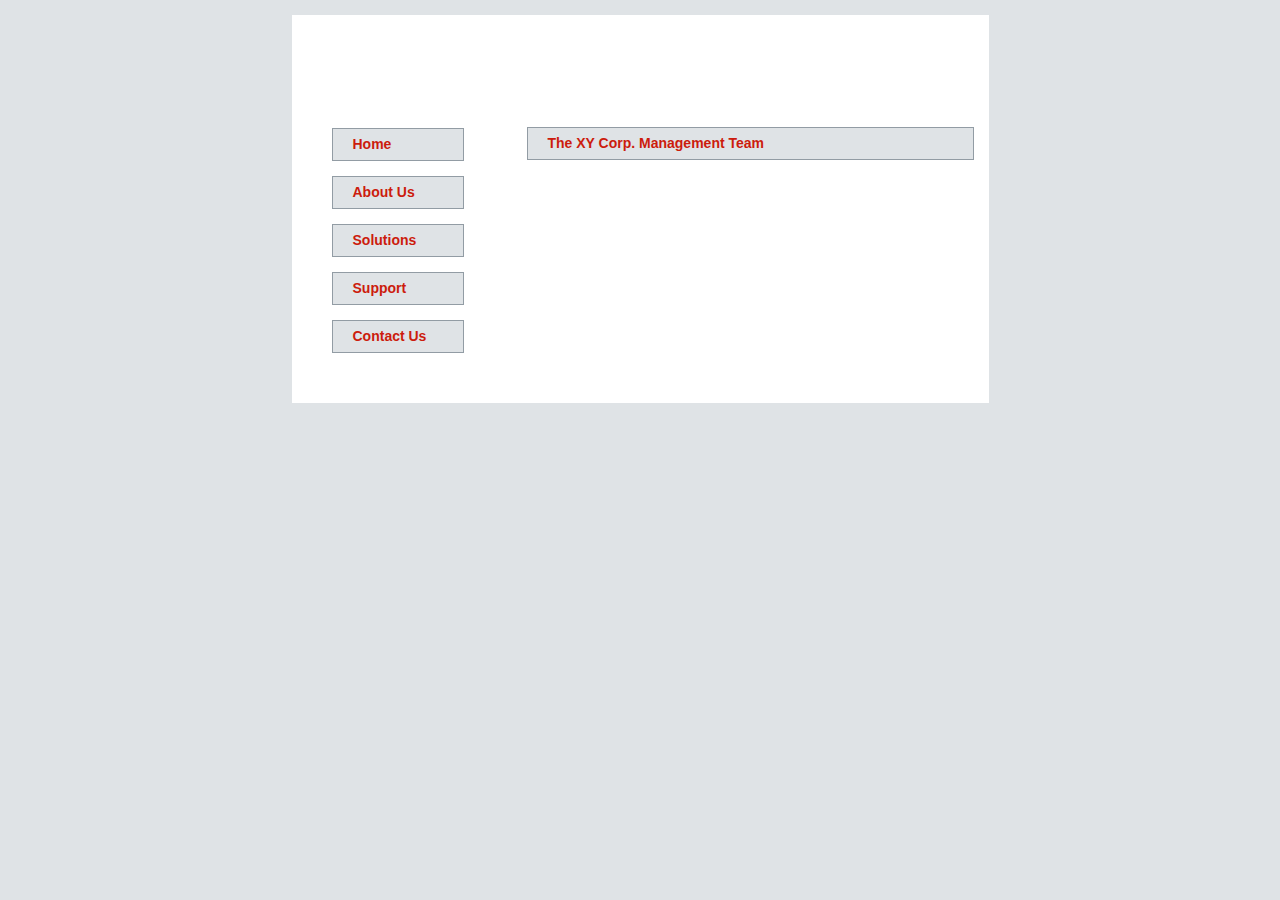
==== index.html @ 29a0336c "initial commit" ====
<!DOCTYPE html>
<html lang="en">

<head>
	<meta charset="UTF-8">
	<title>Welcome to XY Corp.</title>
	<link href="css/styles.css" type="text/css" rel="stylesheet">
	<script src="js/jquery.js"></script>
	<script src="js/script.js"></script>
</head>

<body>
	<section id="container">
		<header></header>

		<nav>
			<ul>
				<li><a href="index.html">Home</a></li>
				<li><a href="aboutus.html">About Us</a></li>
				<li><a href="solutions.html">Solutions</a></li>
				<li><a href="support.html">Support</a></li>
				<li><a href="contactus.html">Contact Us</a></li>
			</ul>
		</nav>

		<section id="content">
			<h2>The XY Corp. Management Team</h2>

			<div id="team"></div>
		</section>

		<footer></footer>
	</section>

	
</body>

</html>
---- css/styles.css ----
article, aside, figure, footer, header, nav, section {
    display: block;
}
body {
	font-family: Arial, Helvetica, sans-serif;
	font-size: 0.8em;
	line-height: 25px;
	background-color: #dfe3e6;
}
#container {
	background: #fff;
	width: 697px;
	margin: 15px auto 0 auto;
}
header {
	height: 100px;
	background: url("../images/logo.gif") no-repeat 25px;
}
nav	{
	width: 235px;
	float: left;
}
nav ul {
	list-style-type: none;
}
nav ul li a:link, nav ul li a:visited, #content h2 {
	font-size: 14px;
	font-weight: bold;
	background: #dfe3e6 url("../images/bullet.gif") no-repeat 7px center;
	padding: 3px 0 3px 20px;
	border: solid #929ca4 1px;
	color: #cc1c0d;
}
nav ul li a:link, nav ul li a:visited {
	width: 110px;
	margin-bottom: 15px;
	text-decoration:none;
	display: block;
}				
nav ul li a:hover {
	color: #000;
	background-color: #ccc;
}
#content {
	width: 447px;
	float: left;
	background-color: #fff;
	padding-right: 15px;
}
h3, h4 {
	margin: 0;
	color: #000080;
}
footer {
	height: 35px;
	background: url("../images/footer.gif");
	clear: both;
}
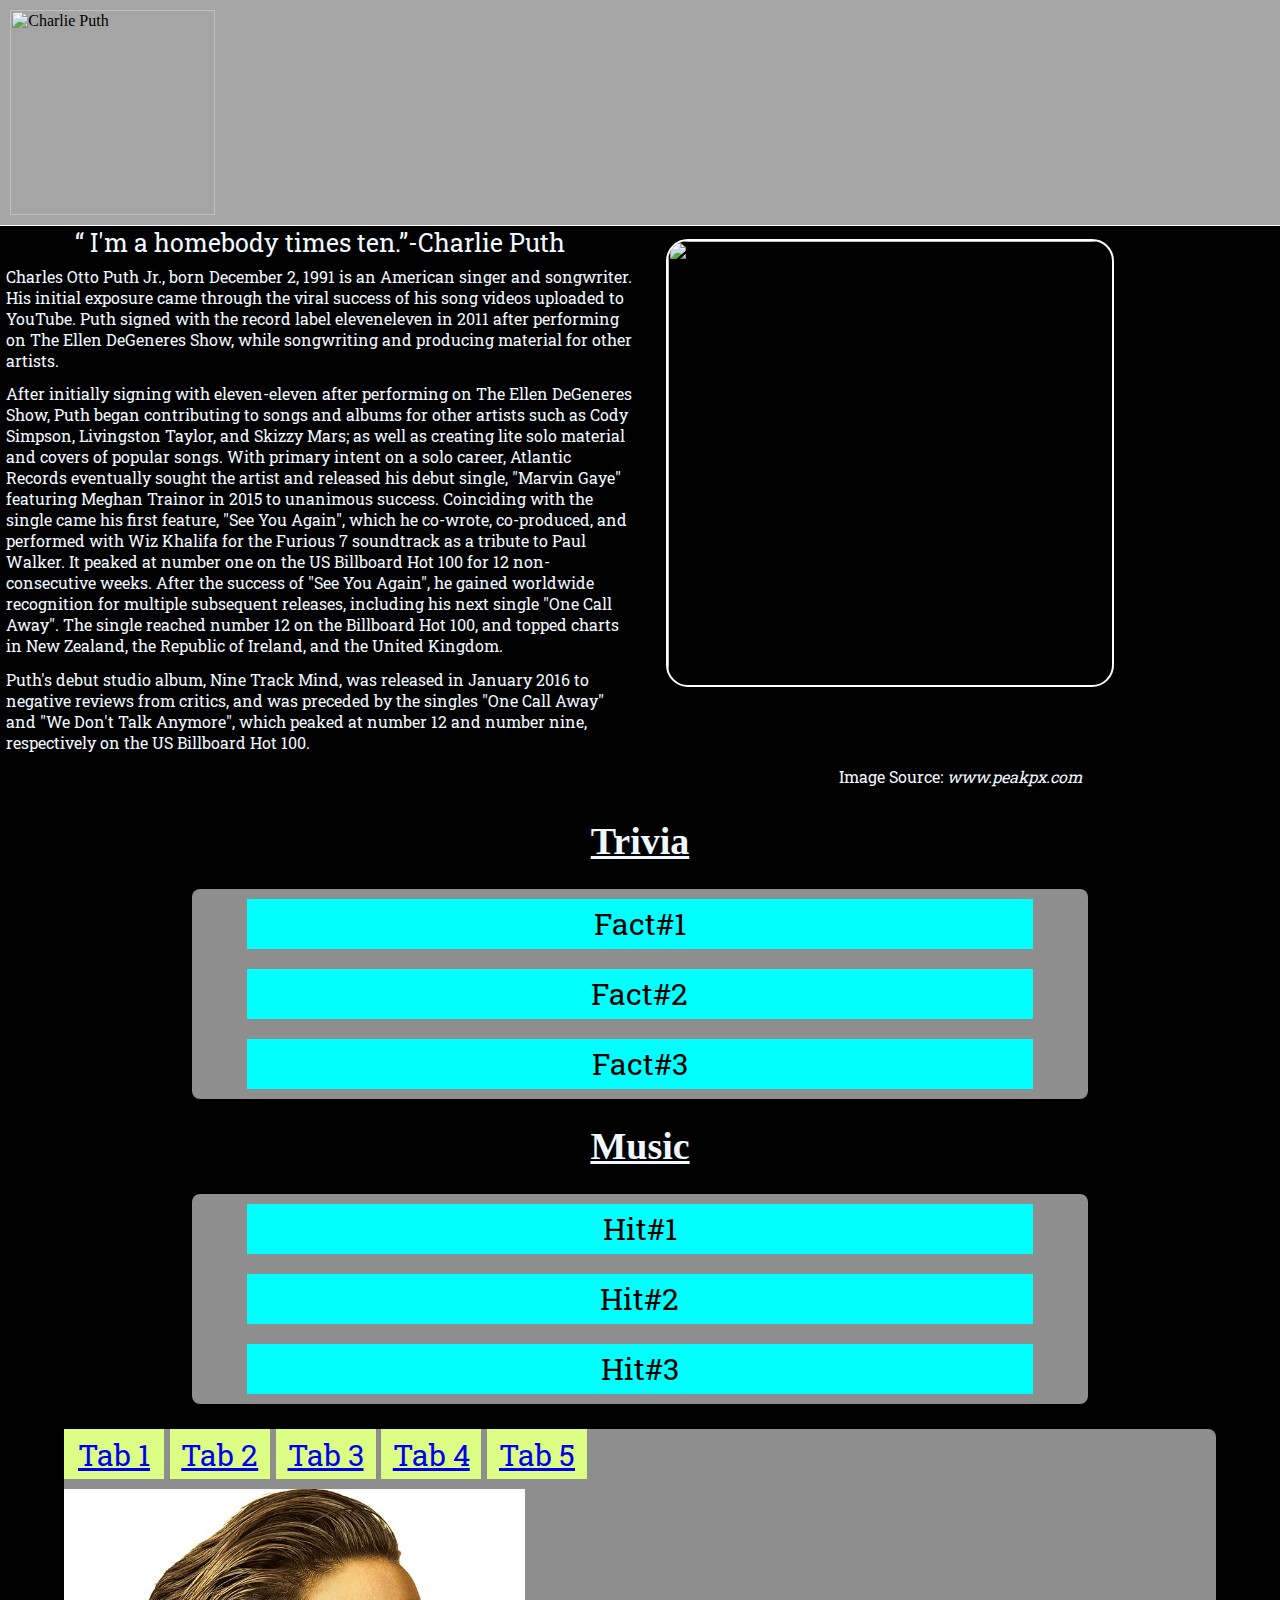
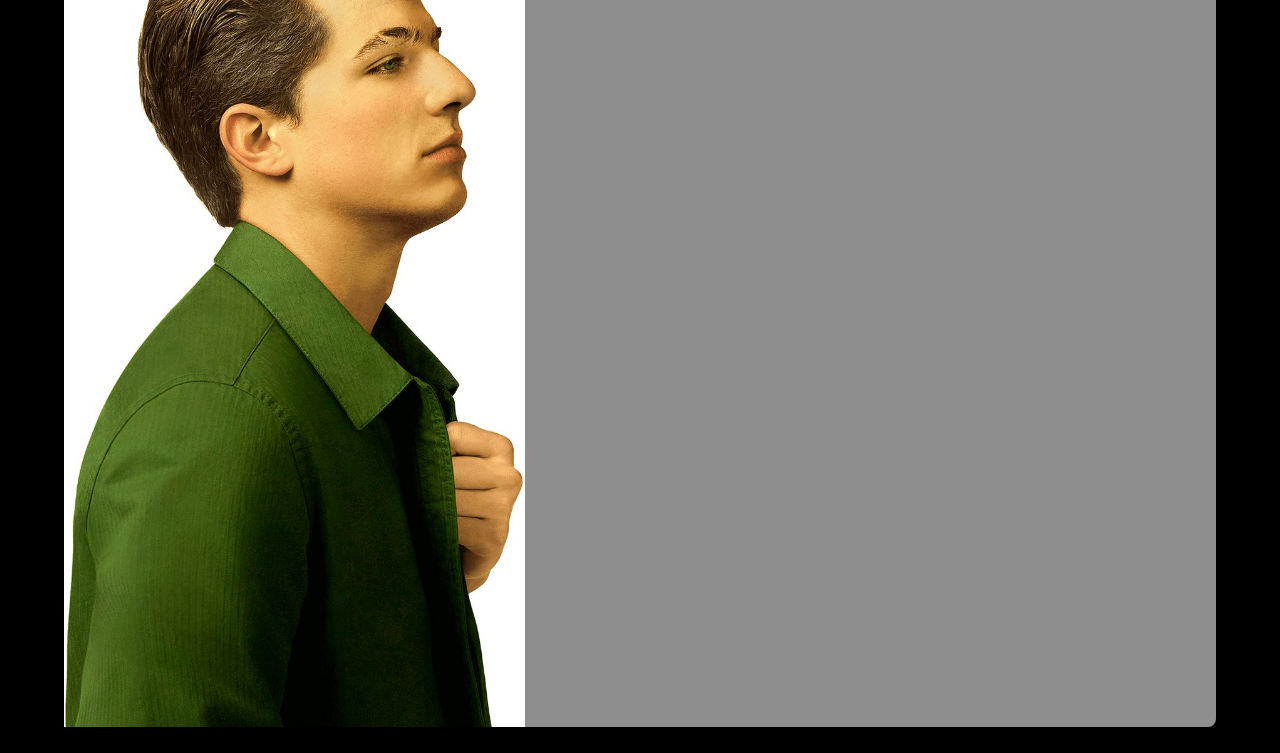
==== commit d56f4aba: "commit" ====
--- a/index.html
+++ b/index.html
@@ -1,38 +1,107 @@
-<!DOCTYPE html>
-<html lang="en">
+<html>
 
-<head>
-	<meta charset="UTF-8">
-	<title>Welcome to XY Corp.</title>
-	<link href="css/styles.css" type="text/css" rel="stylesheet">
-	<script src="js/jquery.js"></script>
-	<script src="js/script.js"></script>
-</head>
-
-<body>
-	<section id="container">
-		<header></header>
-
-		<nav>
-			<ul>
-				<li><a href="index.html">Home</a></li>
-				<li><a href="aboutus.html">About Us</a></li>
-				<li><a href="solutions.html">Solutions</a></li>
-				<li><a href="support.html">Support</a></li>
-				<li><a href="contactus.html">Contact Us</a></li>
-			</ul>
-		</nav>
-
-		<section id="content">
-			<h2>The XY Corp. Management Team</h2>
-
-			<div id="team"></div>
-		</section>
-
-		<footer></footer>
-	</section>
-
-	
-</body>
+  <head>
+    <link href="css/style.css" rel="stylesheet">
+    <meta name="viewport" content="width=device-width, initial-scale=1.0">
+    <link rel="preconnect" href="https://fonts.googleapis.com">
+    <link rel="preconnect" href="https://fonts.gstatic.com" crossorigin>
+    <link rel="preconnect" href="https://fonts.googleapis.com">
+    <link rel="preconnect" href="https://fonts.gstatic.com" crossorigin>
+    <link
+      href="https://fonts.googleapis.com/css2?family=Abril+Fatface&family=Bagel+Fat+One&family=Roboto+Mono:ital,wght@0,100;1,100&family=Roboto+Slab:wght@300;400&family=Roboto:ital,wght@0,100;1,100;1,900&family=Yatra+One&display=swap"
+      rel="stylesheet">
+    <link
+      href="https://fonts.googleapis.com/css2?family=Roboto+Slab:wght@300;400&display=swap"
+      rel="stylesheet">
+  </head>
+  <body>
+    <header>
+      <img src="img/cooltxt.png" alt="Charlie Puth">
+    </header>
+    <main>
+      <quote class="mainqte" style="display: block;font-size: 25px;"> &ldquo; I'm a homebody times ten.&rdquo;-Charlie Puth</quote>
+      <img class="mainimg" src="img/wp1842538-charlie-puth-wallpapers.jpg" alt="">
+      <p>Charles Otto Puth Jr., born December 2, 1991 is an American singer and songwriter. His initial exposure came through the viral success of his 
+        song videos uploaded to YouTube. Puth signed with the record label eleveneleven in 2011 after performing on The Ellen DeGeneres Show, while songwriting 
+        and producing material for other artists.</p>
+        <p class="para2">After initially signing with eleven-eleven after performing on The Ellen DeGeneres Show, Puth began contributing to songs 
+        and albums for other artists such as Cody Simpson, Livingston Taylor, and Skizzy Mars; as well as creating lite solo material 
+        and covers of popular songs. With primary intent on a solo career, Atlantic Records eventually sought the artist and released 
+        his debut single, "Marvin Gaye" featuring Meghan Trainor in 2015 to unanimous success. Coinciding with the single came his 
+        first feature, "See You Again", which he co-wrote, co-produced, and performed with Wiz Khalifa for the Furious 7 soundtrack as 
+        a tribute to Paul Walker. It peaked at number one on the US Billboard Hot 100 for 12 non-consecutive weeks. After the success 
+        of "See You Again", he gained worldwide recognition for multiple subsequent releases, including his next single "One Call Away". 
+        The single reached number 12 on the Billboard Hot 100, and topped charts in New Zealand, the Republic of Ireland, and the United Kingdom.</p>
+        <p class="para3">Puth's debut studio album, Nine Track Mind, was released in January 2016 to negative reviews from critics, and was preceded by 
+        the singles "One Call Away" and "We Don't Talk Anymore", which peaked at number 12 and number nine, respectively on the US 
+        Billboard Hot 100.</p>
+        <p class="maincit">Image Source: <cite>www.peakpx.com</cite></p>
+    </main>
+    <h2>Trivia</h2>
+    <section class="accrd accrd1">
+      <div class="acc_cntainr">
+          <button class="accordion-control">Fact#1</button>
+            <div class="accordion-panel">As a two-year-old, Puth's right eyebrow was permanently scarred in a nearly fatal dog-bite incident.
+            </div>
+          </div>
+        <div class="acc_cntainr">
+          <button class="accordion-control">Fact#2</button>
+            <div class="accordion-panel">His father is Catholic and his mother is Jewish.
+            </div>
+          </div>
+        <div class="acc_cntainr">
+          <button class="accordion-control">Fact#3</button>
+            <div class="accordion-panel">He has two younger siblings, twins Stephen and Mikaela.
+            </div>
+          </div>
+        
+    </section>
+    <h2>Music</h2>
+    <section class="accrd accrd2">
+      <div class="acc_cntainr">
+          <button class="accordion-control">Hit#1</button>
+            <div class="accordion-panel">See You Again
+            </div>
+          </div>
+        <div class="acc_cntainr">
+          <button class="accordion-control">Hit#2</button>
+            <div class="accordion-panel">Slow Down
+            </div>
+          </div>
+        <div class="acc_cntainr">
+          <button class="accordion-control">Hit#3</button>
+            <div class="accordion-panel">Empty Cups
+            </div>
+          </div>
+    </section>
+    <section class="tabbd_sectns">
+      <div class="tabs">
+        <button class="tab_cntrl"><a href="#tab1">Tab 1</a></button>
+        <button class="tab_cntrl"><a href="#tab2">Tab 2</a></button>
+        <button class="tab_cntrl"><a href="#tab3">Tab 3</a></button>
+        <button class="tab_cntrl"><a href="#tab4">Tab 4</a></button>
+        <button class="tab_cntrl"><a href="#tab5">Tab 5</a></button>
+      </div>
+      <div class="tab-panel active" id="tab1">
+          <img src="img/pic1.jpeg">
+        </div>
+        <div class="tab-panel" id="tab2">
+          <img src="img/pic2.jpeg">
+        </div>
+        <div class="tab-panel" id="tab3">
+          <img src="img/pic3.jpeg">
+        </div>
+        <div class="tab-panel" id="tab4">
+          <img src="img/pic4.jpeg">
+        </div>
+        <div class="tab-panel" id="tab5">
+          <img src="img/pic5.jpeg">
+        </div>
+    </section>
+    <script src="https://code.jquery.com/jquery-3.7.1.min.js"
+      integrity="sha256-/JqT3SQfawRcv/BIHPThkBvs0OEvtFFmqPF/lYI/Cxo="
+      crossorigin="anonymous"></script>
+    <script type="text/javascript" src="js/script.js"></script>
+  </body>
 
 </html>--- a/css/style.css
+++ b/css/style.css
@@ -0,0 +1,127 @@
+/* CSS Reset*/
+* {
+    margin: 0;
+    padding: 0;
+    box-sizing: border-box;
+}
+header{
+    background-color: rgb(165, 165, 165);
+    padding: 0.8%;
+    border-bottom: 1px solid white;
+}
+header img{
+    width: 16vw;
+}
+body{
+    background-color: black;
+}
+h2{
+    text-align: center;
+    font-size: 38px;
+    text-decoration: underline;
+    color: aliceblue;
+    
+}
+main{
+    font-family: 'Roboto Slab', serif;
+    color: aliceblue;
+    display: grid;
+    grid-template-columns: 1fr 1fr;
+    grid-template-rows: minmax(autofit,50px) minmax(autofit,100px)  minmax(autofit,250px) minmax(autofit,100px),minmax(autofit,50px);
+    margin-bottom: 2%;
+}
+.mainqte{
+    justify-self: center;
+    align-self: center;
+}
+main img{
+    grid-area: 1/2/5/2;
+    margin: 2% 0 0 4%;
+    border: 2px solid white;
+    width: 35vw;
+    border-radius: 22px;
+}
+main p{
+    padding: 1%;
+}
+.para2{
+    grid-area: 3/1/4/1;
+}
+.para3{
+    grid-area: 4/1/5/1;
+}
+.maincit{
+    grid-area: 5/2/6/2;
+    justify-self: center;
+}
+
+.accrd{
+    border-radius: 8px;
+    background-color: rgb(142, 142, 142);
+    width: 70%;
+    max-height:50%;
+    margin: 2% auto;
+    font-family: 'Roboto Slab', serif;
+    color: white;
+}
+
+.acc_cntainr{
+    padding: 10px;
+    width: 100%;
+    margin: 0 auto;
+    width: 90%;
+}
+
+.accordion-control{
+    cursor: pointer;
+    width: 100%;
+    height: 50px;
+    font-family: 'Roboto Slab', serif;
+    font-size: 30px;
+    background-color: aqua;
+    border: none;
+}
+.acc_cntainr>div{
+    display: none;
+    
+}
+.acc_cntainr>.active{
+    text-align: center;
+    background-color: black;
+    height:70px;
+    font-size: 20px;
+    color:rgb(255, 255, 255);
+}
+.tabbd_sectns{
+    border-radius: 8px;
+    background-color: rgb(142, 142, 142);
+    width: 90%;
+    margin: 2% auto;
+    font-family: 'Roboto Slab', serif;
+    color: white;
+}
+.tabs{
+    display: grid;
+    grid-template-rows: 60px;
+    grid-template-columns: repeat(5,100px);
+    column-gap: 0.5%;
+}
+.tab_cntrl{
+    display: inline;
+    cursor: pointer;
+    width: 100%;
+    height: 50px;
+    font-family: 'Roboto Slab', serif;
+    font-size: 30px;
+    background-color: rgb(220, 254, 132);
+    border: none;
+}
+.tabbd_sectns>.tab-panel>img{
+    width: 40%;
+}
+.tab-panel{
+    display: none;
+}
+.tab-panel.active{
+    display: block;
+}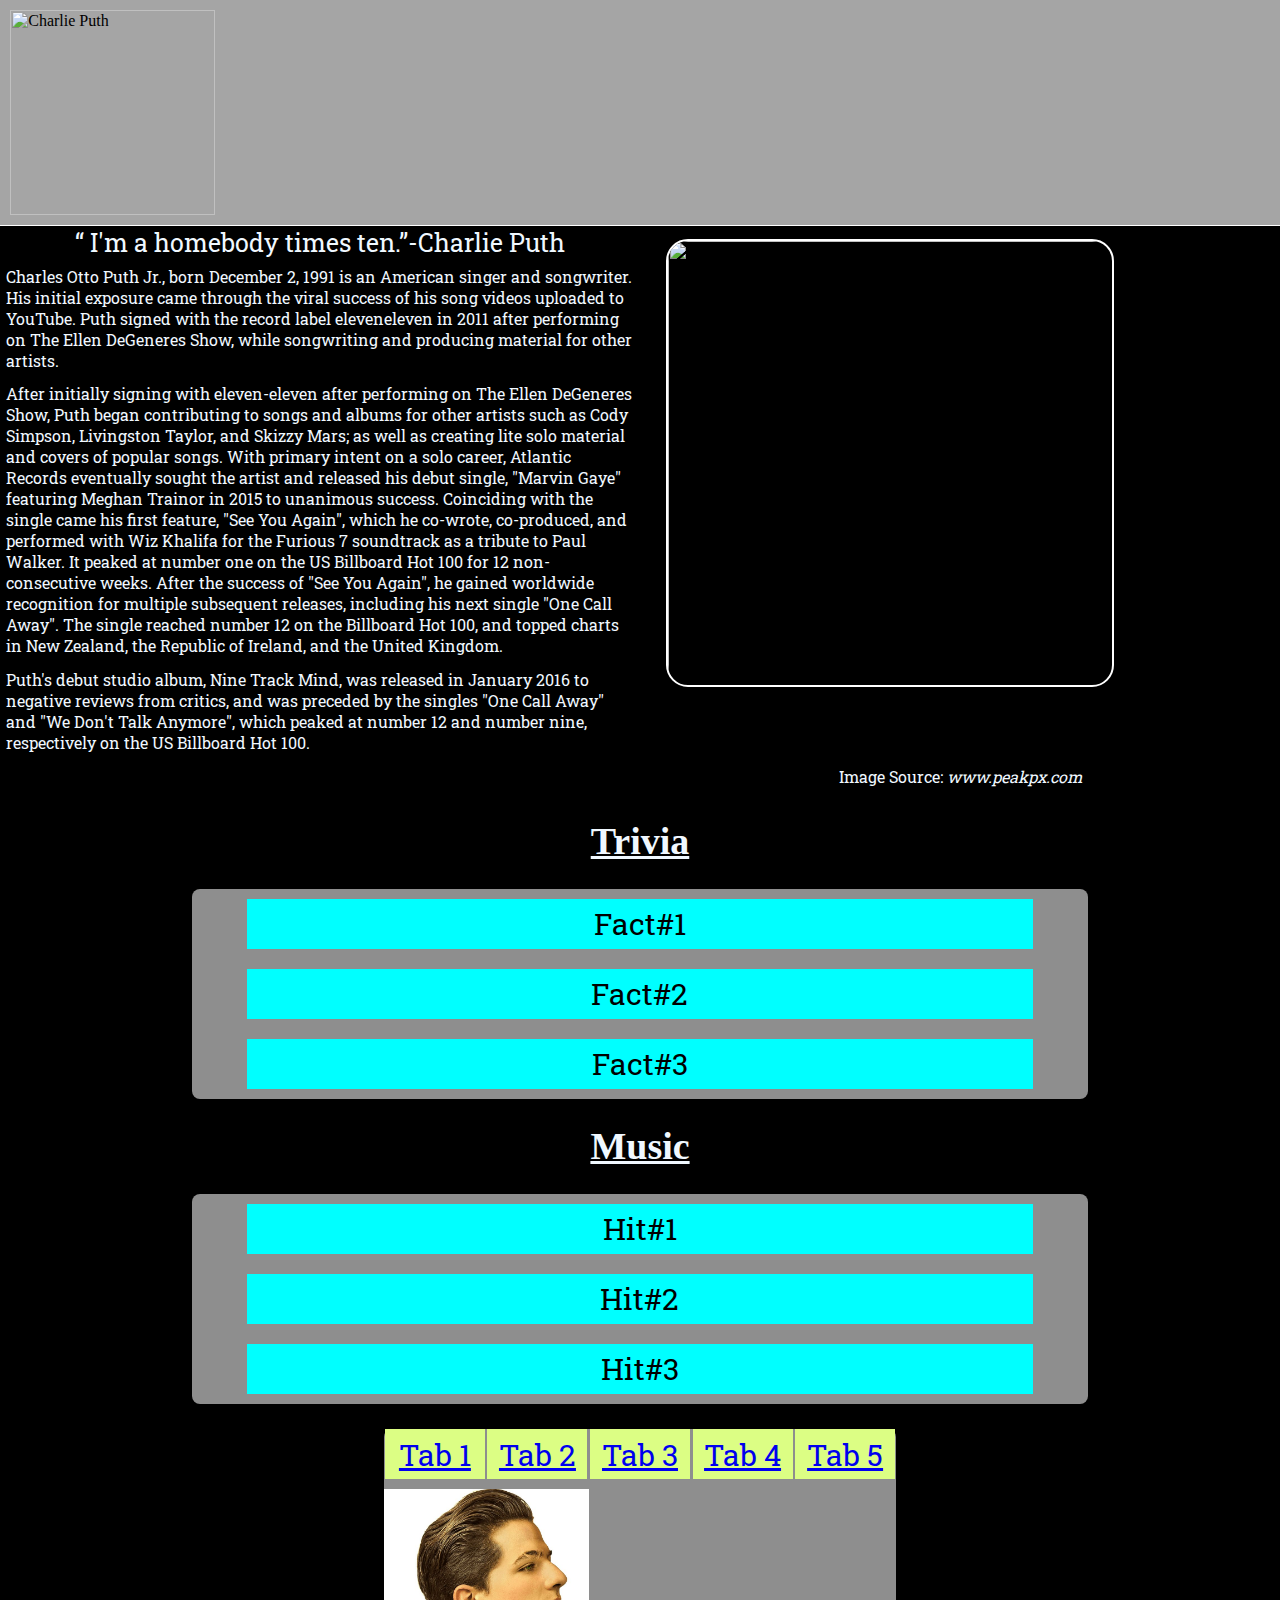
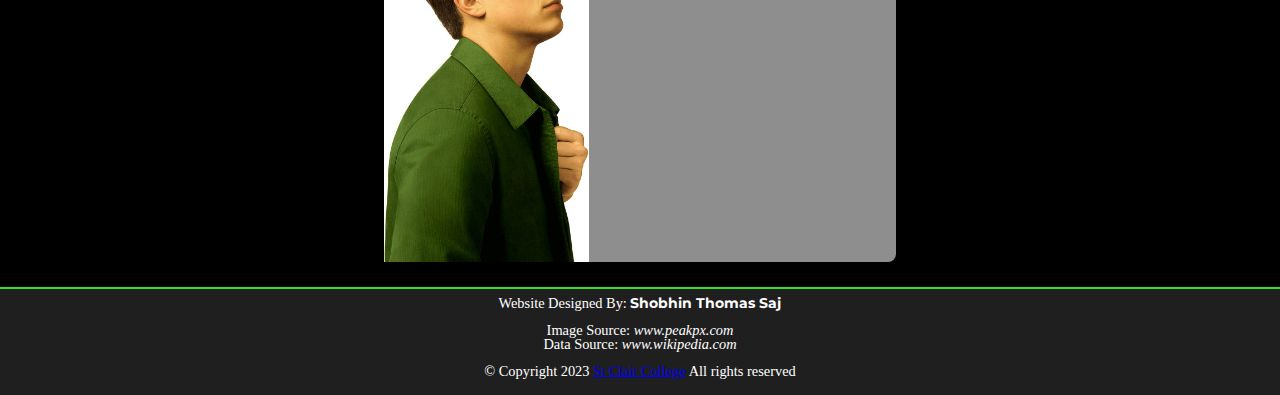
==== commit c419a4e3: "commit" ====
--- a/index.html
+++ b/index.html
@@ -7,12 +7,11 @@
     <link rel="preconnect" href="https://fonts.gstatic.com" crossorigin>
     <link rel="preconnect" href="https://fonts.googleapis.com">
     <link rel="preconnect" href="https://fonts.gstatic.com" crossorigin>
-    <link
-      href="https://fonts.googleapis.com/css2?family=Abril+Fatface&family=Bagel+Fat+One&family=Roboto+Mono:ital,wght@0,100;1,100&family=Roboto+Slab:wght@300;400&family=Roboto:ital,wght@0,100;1,100;1,900&family=Yatra+One&display=swap"
-      rel="stylesheet">
-    <link
-      href="https://fonts.googleapis.com/css2?family=Roboto+Slab:wght@300;400&display=swap"
-      rel="stylesheet">
+    <link href="https://fonts.googleapis.com/css2?family=Abril+Fatface&family=Bagel+Fat+One&family=Roboto+Mono:ital,wght@0,100;1,100&family=Roboto+Slab:wght@300;400&family=Roboto:ital,wght@0,100;1,100;1,900&family=Yatra+One&display=swap" rel="stylesheet">
+    <link href="https://fonts.googleapis.com/css2?family=Roboto+Slab:wght@300;400&display=swap" rel="stylesheet">
+    <link rel="preconnect" href="https://fonts.googleapis.com">
+    <link rel="preconnect" href="https://fonts.gstatic.com" crossorigin>
+    <link href="https://fonts.googleapis.com/css2?family=Montserrat:ital,wght@1,300&display=swap" rel="stylesheet">
   </head>
   <body>
     <header>
@@ -97,7 +96,15 @@
         <div class="tab-panel" id="tab5">
           <img src="img/pic5.jpeg">
         </div>
+        
     </section>
+    <footer>
+
+      <p>Website Designed By: <strong>Shobhin Thomas Saj</strong>
+        <p>Image Source: <cite>www.peakpx.com</cite><br>Data Source: <cite>www.wikipedia.com</cite></p>
+          <p>&copy; Copyright 2023 <a href="https://www.stclaircollege.ca">St
+                  Clair College</a> All rights reserved</p>
+      </footer>
     <script src="https://code.jquery.com/jquery-3.7.1.min.js"
       integrity="sha256-/JqT3SQfawRcv/BIHPThkBvs0OEvtFFmqPF/lYI/Cxo="
       crossorigin="anonymous"></script>
--- a/css/style.css
+++ b/css/style.css
@@ -95,7 +95,7 @@
 .tabbd_sectns{
     border-radius: 8px;
     background-color: rgb(142, 142, 142);
-    width: 90%;
+    width: 40%;
     margin: 2% auto;
     font-family: 'Roboto Slab', serif;
     color: white;
@@ -104,6 +104,7 @@
     display: grid;
     grid-template-rows: 60px;
     grid-template-columns: repeat(5,100px);
+    justify-content: center;
     column-gap: 0.5%;
 }
 .tab_cntrl{
@@ -124,4 +125,27 @@
 }
 .tab-panel.active{
     display: block;
+}
+/*Footer section styles*/
+footer {
+    background-color: #1f1f1f;
+    width: 100%;
+    height: 12%;
+    border-top: 2px solid rgb(56, 225, 38);
+    
+}
+
+footer p {
+
+    text-align: center;
+    color: white;
+    width: 50%;
+    font-size: 90%;
+    margin: 0 auto;
+    line-height: 100%;
+    padding: 0.5%;
+}
+
+footer>p>strong {
+    font-family: 'Montserrat', sans-serif;
 }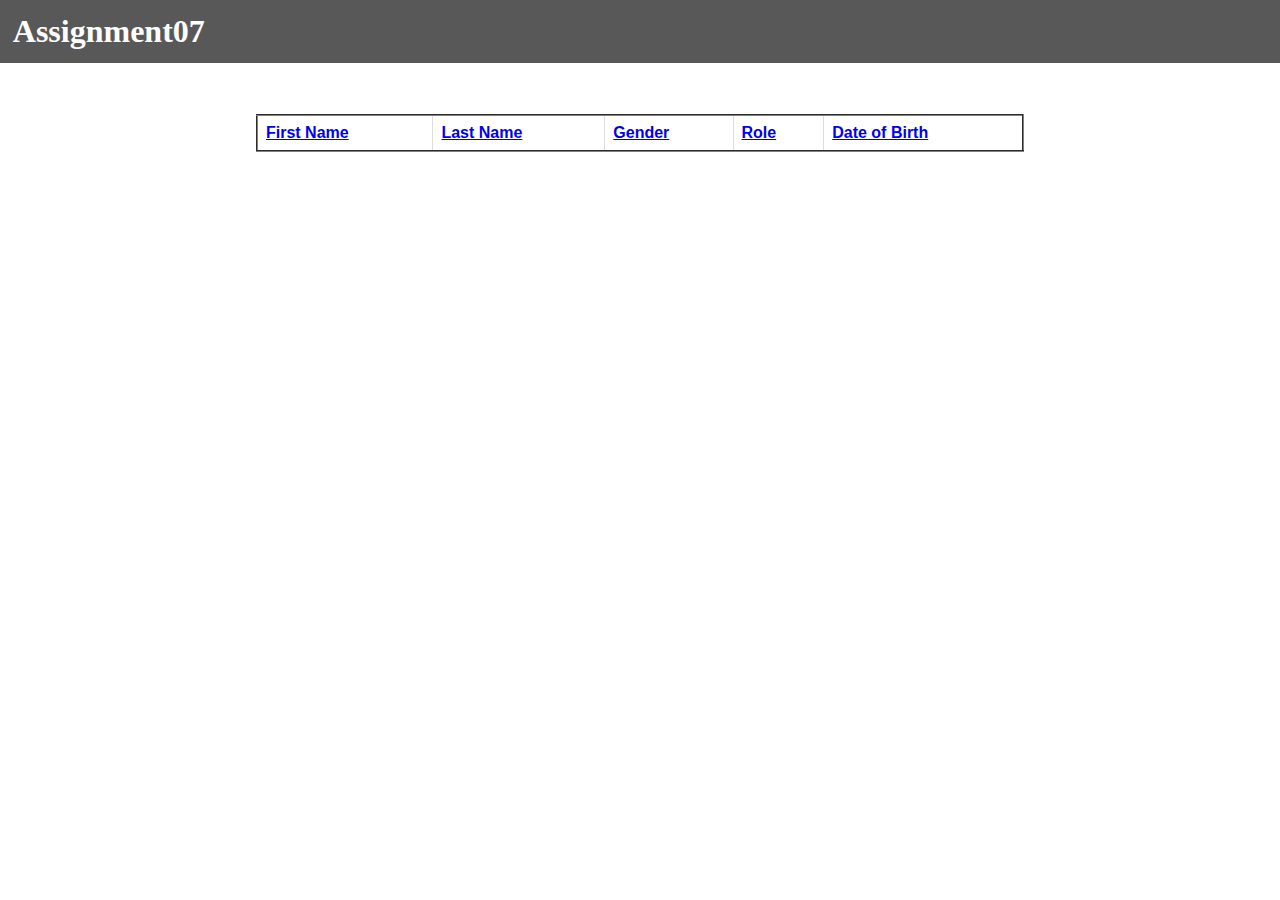
==== commit 5f538f54: "script modified" ====
--- a/index.html
+++ b/index.html
@@ -1,114 +1,28 @@
-<html>
-
-  <head>
-    <link href="css/style.css" rel="stylesheet">
+<!DOCTYPE html>
+<html lang="en">
+<head>
+    <meta charset="UTF-8">
     <meta name="viewport" content="width=device-width, initial-scale=1.0">
-    <link rel="preconnect" href="https://fonts.googleapis.com">
-    <link rel="preconnect" href="https://fonts.gstatic.com" crossorigin>
-    <link rel="preconnect" href="https://fonts.googleapis.com">
-    <link rel="preconnect" href="https://fonts.gstatic.com" crossorigin>
-    <link href="https://fonts.googleapis.com/css2?family=Abril+Fatface&family=Bagel+Fat+One&family=Roboto+Mono:ital,wght@0,100;1,100&family=Roboto+Slab:wght@300;400&family=Roboto:ital,wght@0,100;1,100;1,900&family=Yatra+One&display=swap" rel="stylesheet">
-    <link href="https://fonts.googleapis.com/css2?family=Roboto+Slab:wght@300;400&display=swap" rel="stylesheet">
-    <link rel="preconnect" href="https://fonts.googleapis.com">
-    <link rel="preconnect" href="https://fonts.gstatic.com" crossorigin>
-    <link href="https://fonts.googleapis.com/css2?family=Montserrat:ital,wght@1,300&display=swap" rel="stylesheet">
-  </head>
-  <body>
+    <link href="css/styles.css" rel="stylesheet">
+    <script src="js/jquery.js"></script>
+    <script src="js/script.js"></script>
+    <title>Assignment07</title>
+</head>
+<body>
     <header>
-      <img src="img/cooltxt.png" alt="Charlie Puth">
+        <h1>Assignment07</h1>
     </header>
-    <main>
-      <quote class="mainqte" style="display: block;font-size: 25px;"> &ldquo; I'm a homebody times ten.&rdquo;-Charlie Puth</quote>
-      <img class="mainimg" src="img/wp1842538-charlie-puth-wallpapers.jpg" alt="">
-      <p>Charles Otto Puth Jr., born December 2, 1991 is an American singer and songwriter. His initial exposure came through the viral success of his 
-        song videos uploaded to YouTube. Puth signed with the record label eleveneleven in 2011 after performing on The Ellen DeGeneres Show, while songwriting 
-        and producing material for other artists.</p>
-        <p class="para2">After initially signing with eleven-eleven after performing on The Ellen DeGeneres Show, Puth began contributing to songs 
-        and albums for other artists such as Cody Simpson, Livingston Taylor, and Skizzy Mars; as well as creating lite solo material 
-        and covers of popular songs. With primary intent on a solo career, Atlantic Records eventually sought the artist and released 
-        his debut single, "Marvin Gaye" featuring Meghan Trainor in 2015 to unanimous success. Coinciding with the single came his 
-        first feature, "See You Again", which he co-wrote, co-produced, and performed with Wiz Khalifa for the Furious 7 soundtrack as 
-        a tribute to Paul Walker. It peaked at number one on the US Billboard Hot 100 for 12 non-consecutive weeks. After the success 
-        of "See You Again", he gained worldwide recognition for multiple subsequent releases, including his next single "One Call Away". 
-        The single reached number 12 on the Billboard Hot 100, and topped charts in New Zealand, the Republic of Ireland, and the United Kingdom.</p>
-        <p class="para3">Puth's debut studio album, Nine Track Mind, was released in January 2016 to negative reviews from critics, and was preceded by 
-        the singles "One Call Away" and "We Don't Talk Anymore", which peaked at number 12 and number nine, respectively on the US 
-        Billboard Hot 100.</p>
-        <p class="maincit">Image Source: <cite>www.peakpx.com</cite></p>
-    </main>
-    <h2>Trivia</h2>
-    <section class="accrd accrd1">
-      <div class="acc_cntainr">
-          <button class="accordion-control">Fact#1</button>
-            <div class="accordion-panel">As a two-year-old, Puth's right eyebrow was permanently scarred in a nearly fatal dog-bite incident.
-            </div>
-          </div>
-        <div class="acc_cntainr">
-          <button class="accordion-control">Fact#2</button>
-            <div class="accordion-panel">His father is Catholic and his mother is Jewish.
-            </div>
-          </div>
-        <div class="acc_cntainr">
-          <button class="accordion-control">Fact#3</button>
-            <div class="accordion-panel">He has two younger siblings, twins Stephen and Mikaela.
-            </div>
-          </div>
-        
-    </section>
-    <h2>Music</h2>
-    <section class="accrd accrd2">
-      <div class="acc_cntainr">
-          <button class="accordion-control">Hit#1</button>
-            <div class="accordion-panel">See You Again
-            </div>
-          </div>
-        <div class="acc_cntainr">
-          <button class="accordion-control">Hit#2</button>
-            <div class="accordion-panel">Slow Down
-            </div>
-          </div>
-        <div class="acc_cntainr">
-          <button class="accordion-control">Hit#3</button>
-            <div class="accordion-panel">Empty Cups
-            </div>
-          </div>
-    </section>
-    <section class="tabbd_sectns">
-      <div class="tabs">
-        <button class="tab_cntrl"><a href="#tab1">Tab 1</a></button>
-        <button class="tab_cntrl"><a href="#tab2">Tab 2</a></button>
-        <button class="tab_cntrl"><a href="#tab3">Tab 3</a></button>
-        <button class="tab_cntrl"><a href="#tab4">Tab 4</a></button>
-        <button class="tab_cntrl"><a href="#tab5">Tab 5</a></button>
-      </div>
-      <div class="tab-panel active" id="tab1">
-          <img src="img/pic1.jpeg">
-        </div>
-        <div class="tab-panel" id="tab2">
-          <img src="img/pic2.jpeg">
-        </div>
-        <div class="tab-panel" id="tab3">
-          <img src="img/pic3.jpeg">
-        </div>
-        <div class="tab-panel" id="tab4">
-          <img src="img/pic4.jpeg">
-        </div>
-        <div class="tab-panel" id="tab5">
-          <img src="img/pic5.jpeg">
-        </div>
-        
-    </section>
-    <footer>
-
-      <p>Website Designed By: <strong>Shobhin Thomas Saj</strong>
-        <p>Image Source: <cite>www.peakpx.com</cite><br>Data Source: <cite>www.wikipedia.com</cite></p>
-          <p>&copy; Copyright 2023 <a href="https://www.stclaircollege.ca">St
-                  Clair College</a> All rights reserved</p>
-      </footer>
-    <script src="https://code.jquery.com/jquery-3.7.1.min.js"
-      integrity="sha256-/JqT3SQfawRcv/BIHPThkBvs0OEvtFFmqPF/lYI/Cxo="
-      crossorigin="anonymous"></script>
-    <script type="text/javascript" src="js/script.js"></script>
-  </body>
-
-</html>+    <table class="tablesort" border="2">
+        <thead>
+            <tr>
+                <th data-sort="name"><a href="#">First Name</a></th>
+                <th data-sort="name"><a href="#">Last Name</a></th>
+                <th data-sort="name"><a href="#">Gender</a></th>
+                <th data-sort="name"><a href="#">Role</a></th>
+                <th data-sort="date"><a href="#">Date of Birth</a></th>
+            </tr>
+        </thead>
+        <tbody id="tableBody"></tbody>
+    </table>
+</body>
+</html>
--- a/css/styles.css
+++ b/css/styles.css
@@ -0,0 +1,28 @@
+/* CSS Reset*/
+* {
+    margin: 0;
+    padding: 0;
+    box-sizing: border-box;
+}
+
+
+header{
+    background-color: rgb(88, 88, 88);
+    color: white;
+    padding: 1%;
+}
+table {
+    font-family: arial, sans-serif;
+    border-collapse: collapse;
+    width: 60%;
+    margin: 4% auto;
+  }
+  
+  td, th {
+    border: 1px solid #dddddd;
+    text-align: left;
+    padding: 8px;
+  }
+  th:hover{
+    background-color: rgb(163, 163, 163);
+  }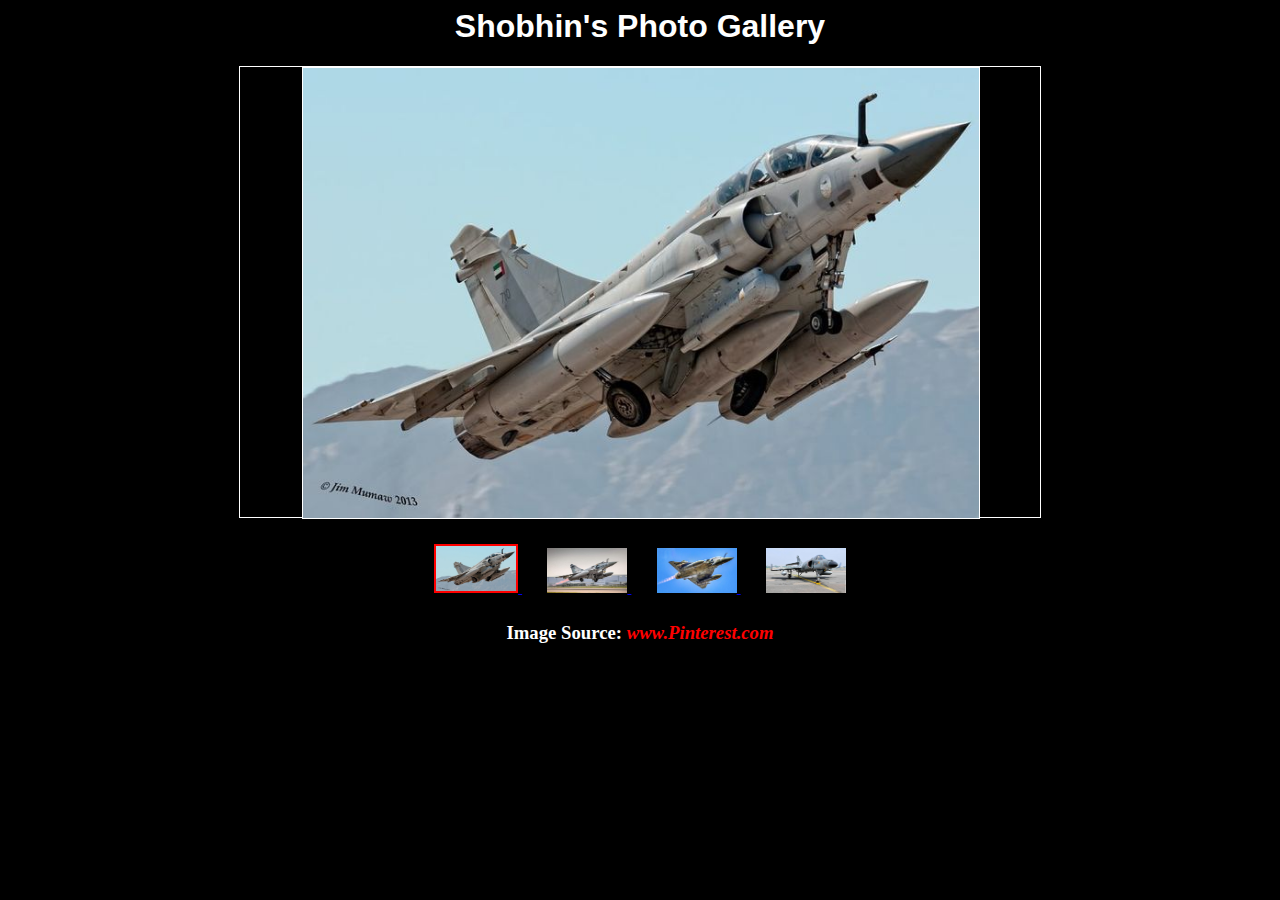
==== commit 842d70df: "commit" ====
--- a/index.html
+++ b/index.html
@@ -1,28 +1,40 @@
-<!DOCTYPE html>
-<html lang="en">
+<html>
+
 <head>
-    <meta charset="UTF-8">
-    <meta name="viewport" content="width=device-width, initial-scale=1.0">
-    <link href="css/styles.css" rel="stylesheet">
-    <script src="js/jquery.js"></script>
-    <script src="js/script.js"></script>
-    <title>Assignment07</title>
+    <link href="css/style.css" rel="stylesheet">
+    <link href="css/photoViewer.css" rel="stylesheet">
 </head>
+
 <body>
-    <header>
-        <h1>Assignment07</h1>
-    </header>
-    <table class="tablesort" border="2">
-        <thead>
-            <tr>
-                <th data-sort="name"><a href="#">First Name</a></th>
-                <th data-sort="name"><a href="#">Last Name</a></th>
-                <th data-sort="name"><a href="#">Gender</a></th>
-                <th data-sort="name"><a href="#">Role</a></th>
-                <th data-sort="date"><a href="#">Date of Birth</a></th>
-            </tr>
-        </thead>
-        <tbody id="tableBody"></tbody>
-    </table>
+    <h1>Shobhin's Photo Gallery</h1>
+    <div id="photo-viewer">
+        
+       
+
+        <a href="#" class="photo-box is-loading"></a>
+        <div class="photo-thumbnails">
+            <a href="img/full-sized-photo-1.jpeg" class="thumbnail-anchor active" title="photo 1">
+                <img src="img/full-sized-photo-1.jpeg" alt="thumbnail 1">
+            </a>
+            <a href="img/full-sized-photo-2.jpeg" class="thumbnail-anchor" title="photo 2">
+                <img src="img/full-sized-photo-2.jpeg" alt="thumbnail 2">
+            </a>
+            <a href="img/full-sized-photo-3.jpeg" class="thumbnail-anchor" title="photo 2">
+                <img src="img/full-sized-photo-3.jpeg" alt="thumbnail 3">
+            </a>
+            <a href="img/full-sized-photo-4.jpeg" class="thumbnail-anchor" title="photo 2">
+                <img src="img/full-sized-photo-4.jpeg" alt="thumbnail 4">
+            </a>
+            <!-- Add more images here -->
+        </div>
+    </div>
+    <h3>Image Source: <cite>www.Pinterest.com</cite></h3>
+	<script type="text/javascript" src="js/jquery.js"></script>
+    <script type="text/javascript" src="js/photoViewer.js"></script>
+    <script type="text/javascript" src="js/script.js"></script> 
+    
+    
+    
 </body>
-</html>
+
+</html>--- a/css/style.css
+++ b/css/style.css
@@ -0,0 +1,4 @@
+#london-wrapper, #windsor-wrapper{
+    display: none;
+    height: 500px;
+}--- a/css/photoViewer.css
+++ b/css/photoViewer.css
@@ -0,0 +1,57 @@
+/* #photo-viewer {
+  display: none;
+} */
+html{
+  background-color: #000;
+}
+h1{
+  color: white;
+  text-align: center;
+  font-family:'Segoe UI', Tahoma, Geneva, Verdana, sans-serif;
+}
+h3{
+  text-align: center;
+  color: white;
+  margin-top: 2%;
+}
+cite{
+  color: red;
+}
+.photo-thumbnails{
+  margin-top: 2%;
+  text-align: center;
+}
+.thumbnail-anchor{
+  margin: 0 1%;
+}
+#photo-viewer .photo-box {
+  border: 1px double white;
+  margin: 0 auto;
+  position: relative;
+  display: block;
+  width: 800px;
+  height: 450px;
+}
+#photo-viewer .photo-box.is-loading::after {
+  content: "Loading...";
+  position: absolute;
+  z-index: 10;
+  color: #000;
+  top: calc(50% - 20px);
+  left: calc(50% - 50px);
+}
+#photo-viewer .photo-box img {
+  border:1px solid white;
+  position: absolute;
+  max-width: 100%;
+  max-height: 100%;
+  top: 50%;
+  left: 50%;
+}
+#photo-viewer .thumbnail-anchor img {
+  width: 80px;
+  height: 45px;
+}
+#photo-viewer .thumbnail-anchor img.active {
+  border: 2px solid red;
+}
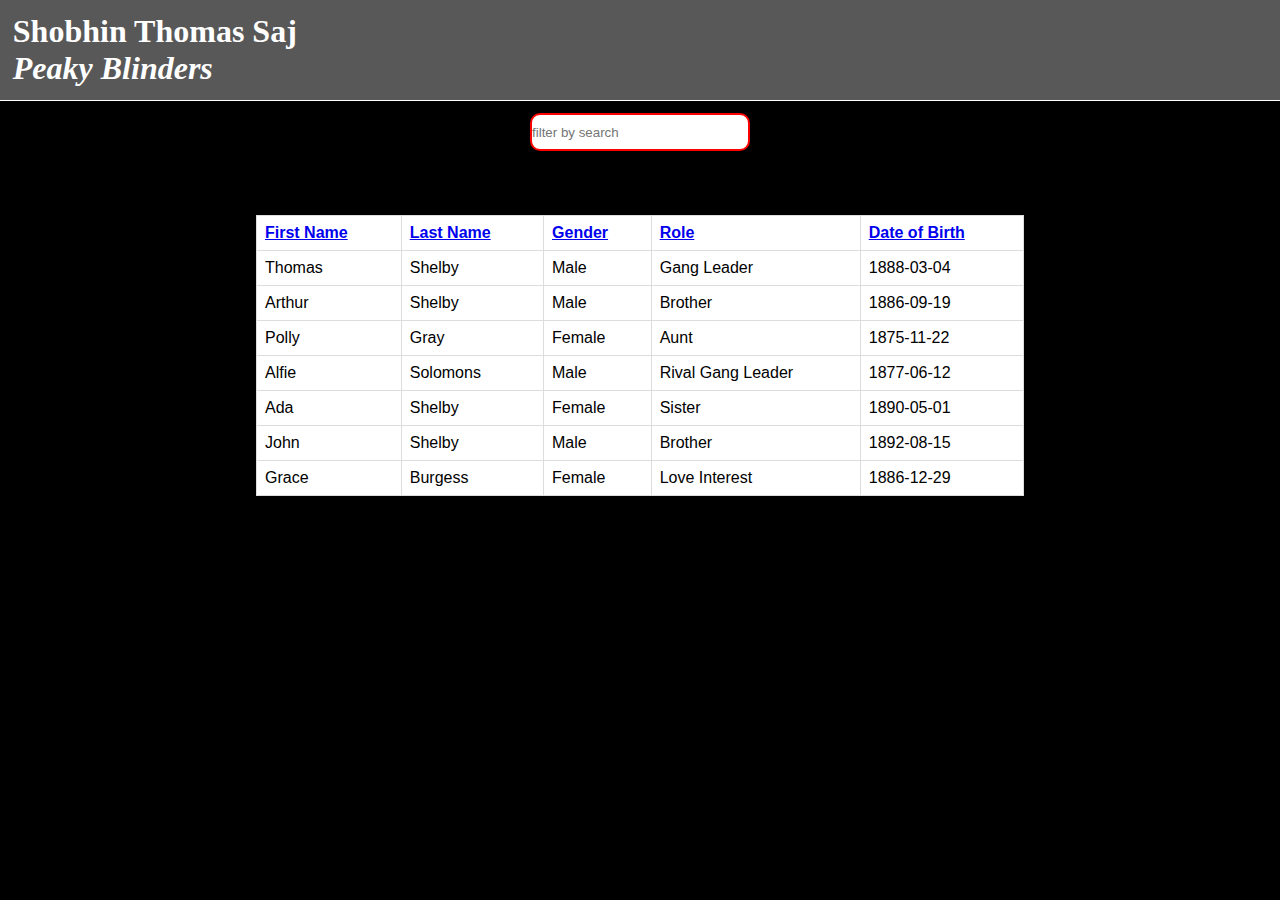
==== commit 59824958: "commit" ====
--- a/index.html
+++ b/index.html
@@ -1,40 +1,31 @@
-<html>
-
+<!DOCTYPE html>
+<html lang="en">
 <head>
-    <link href="css/style.css" rel="stylesheet">
-    <link href="css/photoViewer.css" rel="stylesheet">
+    <meta charset="UTF-8">
+    <meta name="viewport" content="width=device-width, initial-scale=1.0">
+    <link href="css/styles.css" rel="stylesheet">
+    <script src="js/jquery.js"></script>
+    <script src="js/script.js"></script>
+    <title>Assignment07</title>
 </head>
-
 <body>
-    <h1>Shobhin's Photo Gallery</h1>
-    <div id="photo-viewer">
-        
-       
-
-        <a href="#" class="photo-box is-loading"></a>
-        <div class="photo-thumbnails">
-            <a href="img/full-sized-photo-1.jpeg" class="thumbnail-anchor active" title="photo 1">
-                <img src="img/full-sized-photo-1.jpeg" alt="thumbnail 1">
-            </a>
-            <a href="img/full-sized-photo-2.jpeg" class="thumbnail-anchor" title="photo 2">
-                <img src="img/full-sized-photo-2.jpeg" alt="thumbnail 2">
-            </a>
-            <a href="img/full-sized-photo-3.jpeg" class="thumbnail-anchor" title="photo 2">
-                <img src="img/full-sized-photo-3.jpeg" alt="thumbnail 3">
-            </a>
-            <a href="img/full-sized-photo-4.jpeg" class="thumbnail-anchor" title="photo 2">
-                <img src="img/full-sized-photo-4.jpeg" alt="thumbnail 4">
-            </a>
-            <!-- Add more images here -->
-        </div>
+    <header>
+        <h1>Shobhin Thomas Saj</br><i>Peaky Blinders</i></h1>
+    </header>
+    <div id="search">
+        <input type="text" placeholder="filter by search" id="filter-search"/>
     </div>
-    <h3>Image Source: <cite>www.Pinterest.com</cite></h3>
-	<script type="text/javascript" src="js/jquery.js"></script>
-    <script type="text/javascript" src="js/photoViewer.js"></script>
-    <script type="text/javascript" src="js/script.js"></script> 
-    
-    
-    
+    <table class="tablesort">
+        <thead>
+            <tr>
+                <th id="fname" data-sort="name"><a href="#">First Name</a><span id="fnamechevron">&nbsp;</span></th>
+                <th id="lname" data-sort="name"><a href="#">Last Name</a><span id="lnamechevron">&nbsp;</span></th>
+                <th id="gen" data-sort="name"><a href="#">Gender</a><span id="genchevron">&nbsp;</span></th>
+                <th id="role" data-sort="name"><a href="#">Role</a><span id="rolechevron">&nbsp;</span></th>
+                <th id="dob" data-sort="date"><a href="#">Date of Birth</a><span id="dobchevron">&nbsp;</span></th>
+            </tr>
+        </thead>
+        <tbody id="tableBody"></tbody>
+    </table>
 </body>
-
-</html>+</html>
--- a/css/styles.css
+++ b/css/styles.css
@@ -0,0 +1,45 @@
+/* CSS Reset*/
+* {
+    margin: 0;
+    padding: 0;
+    box-sizing: border-box;
+}
+
+html{
+  background-color: black;
+}
+header{
+    background-color: rgb(88, 88, 88);
+    color: white;
+    padding: 1%;
+    border-bottom: solid 1px white;
+}
+table {
+  border: 1px solid black;
+  background-color: rgb(255, 255, 255);
+    font-family: arial, sans-serif;
+    border-collapse: collapse;
+    width: 60%;
+    margin: 4% auto;
+  }
+  #search{
+    
+    padding: 1%;
+    width: 30%;
+    text-align: center;
+    margin: 0 auto;
+  }
+  #filter-search{
+    border-radius: 10px;
+    height: 38px;
+    width: 220px;
+    border: 2px solid red;
+  }
+  td, th {
+    border: 1px solid #dddddd;
+    text-align: left;
+    padding: 8px;
+  }
+  th:hover{
+    background-color: rgb(163, 163, 163);
+  }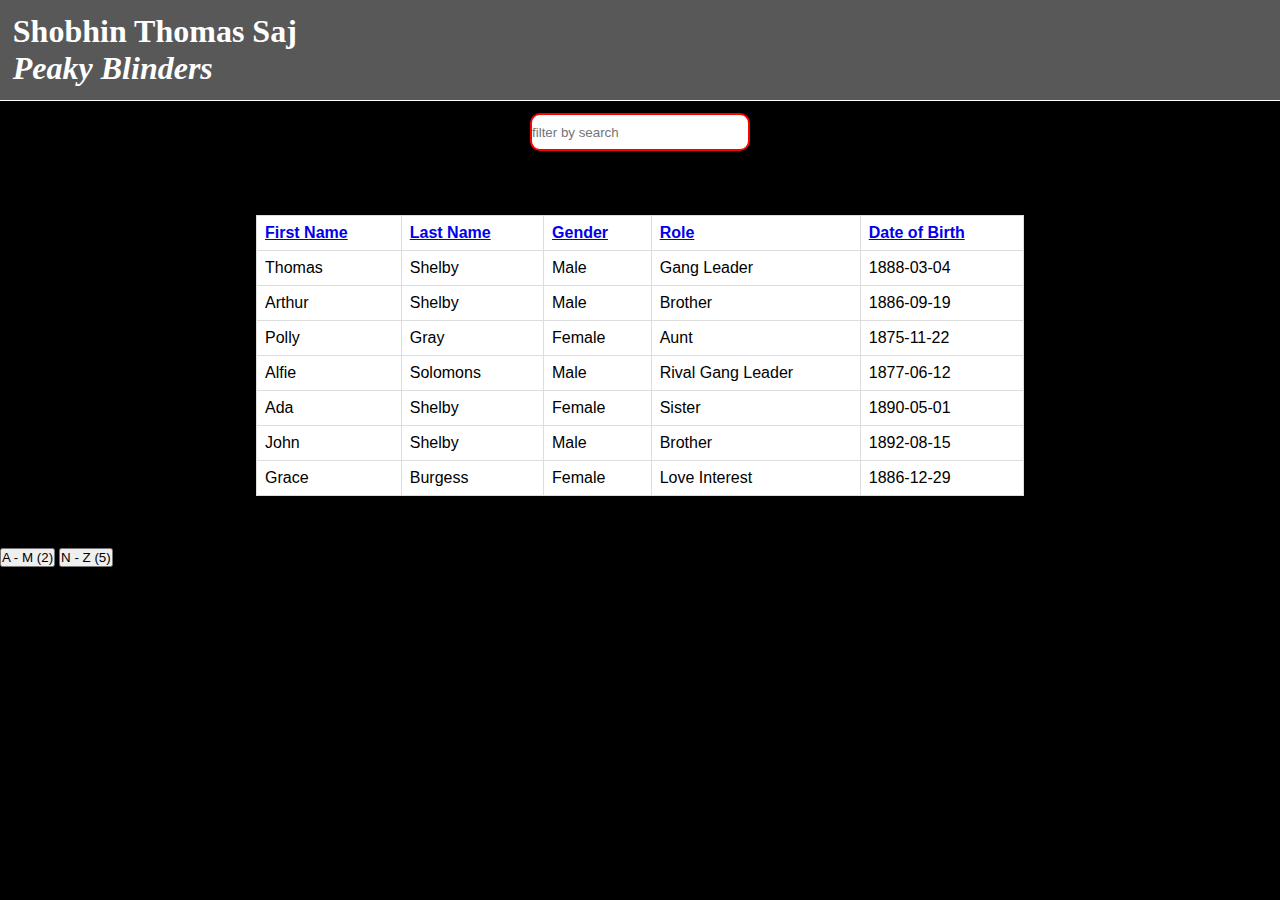
==== commit 27536389: "commit" ====
--- a/index.html
+++ b/index.html
@@ -27,5 +27,7 @@
         </thead>
         <tbody id="tableBody"></tbody>
     </table>
+    <button>A - M (2)</button> <button>N - Z (5)</button>
+
 </body>
 </html>
--- a/css/styles.css
+++ b/css/styles.css
@@ -42,4 +42,11 @@
   }
   th:hover{
     background-color: rgb(163, 163, 163);
+  }
+  .active{
+    background-color:darkgreen;
+    color:white;
+  }
+  button{
+    
   }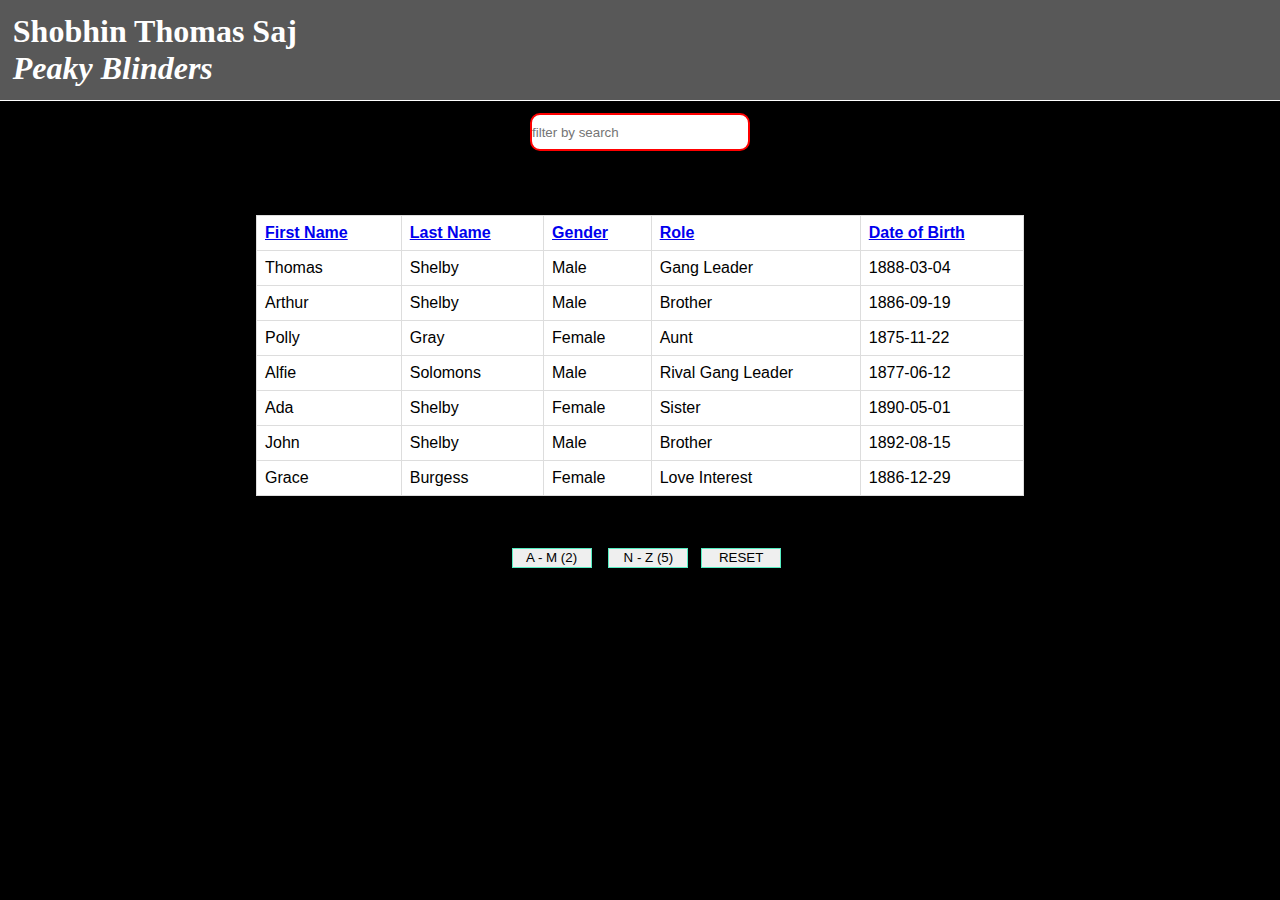
==== commit a2951392: "final commit" ====
--- a/index.html
+++ b/index.html
@@ -27,7 +27,8 @@
         </thead>
         <tbody id="tableBody"></tbody>
     </table>
-    <button>A - M (2)</button> <button>N - Z (5)</button>
-
+    <div class="btncntainr">
+    <button class="ambtn">A - M (2)</button> <button class="nzbtn">N - Z (5)</button><button class="rstbtn">RESET</button>
+    </div>
 </body>
 </html>
--- a/css/styles.css
+++ b/css/styles.css
@@ -47,6 +47,20 @@
     background-color:darkgreen;
     color:white;
   }
+  .inactive{
+    background-color:rgb(255, 255, 255);
+    color:rgb(0, 0, 0);
+  }
+  .btncntainr{
+    text-align: center;
+  }
   button{
+    margin-left: 1%;
+    width: 80px;
+    height: 20px;
+    border:1px solid rgb(86, 237, 194);
+  }
+  button:hover{
     
+    background-color: #a1fcbf;
   }